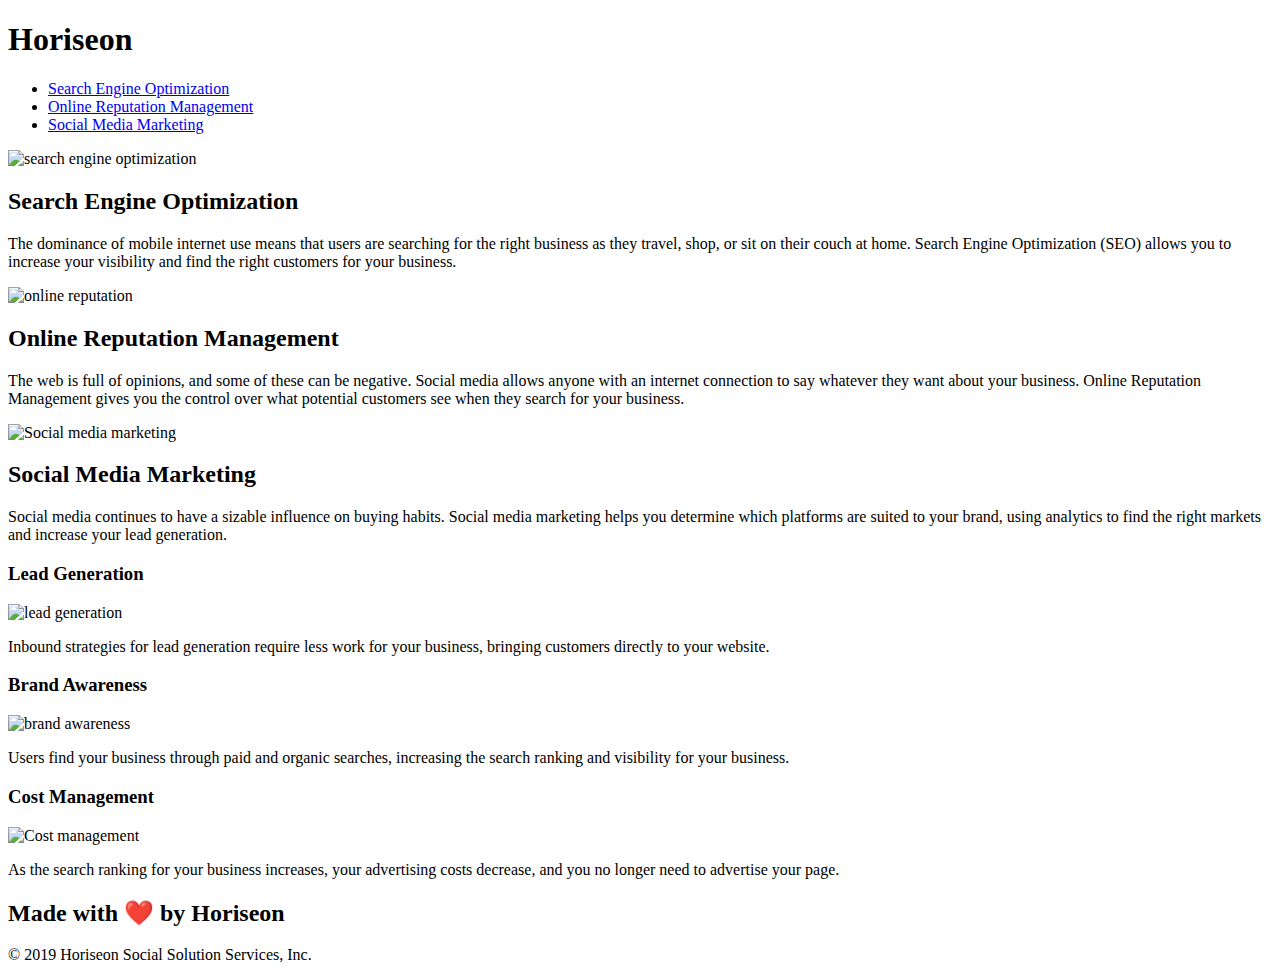
==== assets/index.html @ 7318c01a "last commit" ====
<!DOCTYPE html>
<html lang="en-us">

<head>
    <meta charset="UTF-8" />
    <link rel="stylesheet" href="./assets/css/style.css">
    <title>website</title>
</head>

<body>
    <!--title of the website-->
    <header class="header">
        <h1>Hori<span class="seo  ">seo</span>n</h1>
        <!--Changed div to Navigation bar so the user can be directed correctly-->
        <nav>
            <ul>
                <li>
                    <a href="#search-engine-optimization">Search Engine Optimization</a>
                </li>
                <li>
                    <a href="#online-reputation-management">Online Reputation Management</a>
                </li>
                <li>
                    <a href="#social-media-marketing">Social Media Marketing</a>
                </li>
            </ul>
        </nav>
    </header>
    <!--changed to section because it stands on its own as an example of social media marketing-->
    <section class="hero"></section>
    <!--Changed this div to section and each div contained to articles because this is a section
containing 3 self containing images with associated information relating to the topic-->
    <section class="content">
        <article class="imgs">
            <img src="./assets/images/search-engine-optimization.jpg" class="float-left"
                alt="search engine optimization" />
            <h2>Search Engine Optimization</h2>
            <p>
                The dominance of mobile internet use means that users are searching for the right business as they
                travel, shop, or sit on their couch at home. Search Engine Optimization (SEO) allows you to increase
                your visibility and find the right customers for your business.
            </p>
        </article>
        <article class="imgs">
            <img src="./assets/images/online-reputation-management.jpg" class="float-right" alt="online reputation" />
            <h2>Online Reputation Management</h2>
            <p>
                The web is full of opinions, and some of these can be negative. Social media allows anyone with an
                internet connection to say whatever they want about your business. Online Reputation Management gives
                you the control over what potential customers see when they search for your business.
            </p>
        </article>
        <article class="imgs">
            <img src="./assets/images/social-media-marketing.jpg" class="float-left" alt="Social media marketing" />
            <h2>Social Media Marketing</h2>
            <p>
                Social media continues to have a sizable influence on buying habits. Social media marketing helps you
                determine which platforms are suited to your brand, using analytics to find the right markets and
                increase your lead generation.
            </p>
        </article>
    </section>
    <!--changed this div to aside because we wanted to move this info up and fill out the page and each
div inside to articles because it contains 3 self containing separate topics with associated info-->
    <aside class="benefits">
        <article class="benefit">
            <h3>Lead Generation</h3>
            <img src="./assets/images/lead-generation.png" alt="lead generation" />
            <p>
                Inbound strategies for lead generation require less work for your business, bringing customers directly
                to your website.
            </p>
        </article>
        <article class="benefit">
            <h3>Brand Awareness</h3>
            <img src="./assets/images/brand-awareness.png" alt="brand awareness" />
            <p>
                Users find your business through paid and organic searches, increasing the search ranking and visibility
                for your business.
            </p>
        </article>
        <article class="benefit">
            <h3>Cost Management</h3>
            <img src="./assets/images/cost-management.png" alt="Cost management">
            <p>
                As the search ranking for your business increases, your advertising costs decrease, and you no longer
                need to advertise your page.
            </p>
        </article>
    </aside>
    <!--footer which is info at the bottom of the page which gives credit to who produced the information on this page-->
    <footer class="footer">
        <h2>Made with ❤️️ by Horiseon</h2>
        <p>
            &copy; 2019 Horiseon Social Solution Services, Inc.
        </p>
    </footer>
</body>

</html>
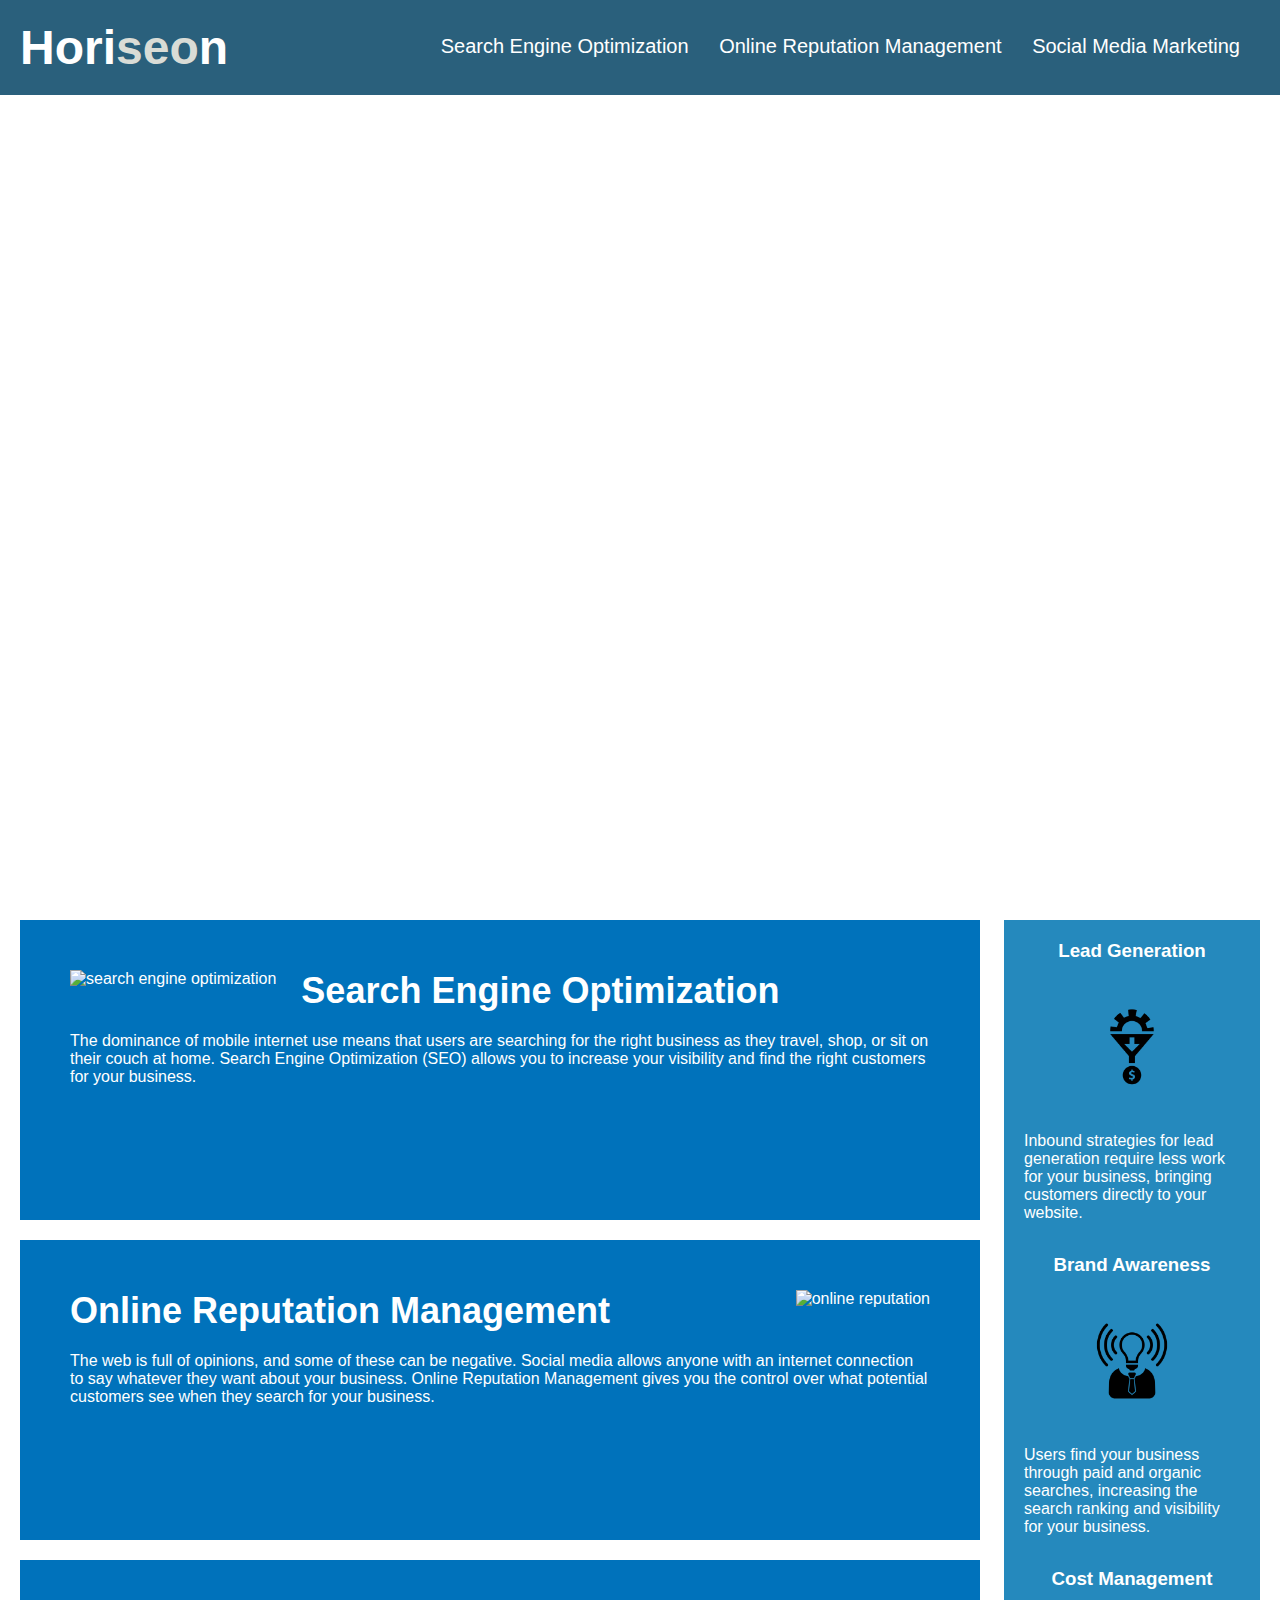
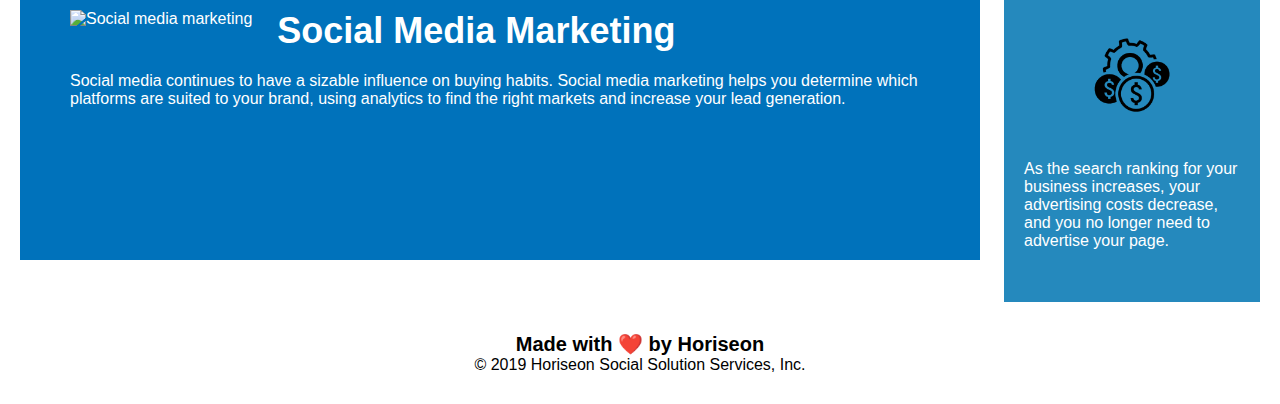
==== commit c5d0ffdb: "final" ====
--- a/assets/index.html
+++ b/assets/index.html
@@ -3,7 +3,7 @@
 
 <head>
     <meta charset="UTF-8" />
-    <link rel="stylesheet" href="./assets/css/style.css">
+    <link rel="stylesheet" href="./css/style.css">
     <title>website</title>
 </head>
 
@@ -31,8 +31,8 @@
     <!--Changed this div to section and each div contained to articles because this is a section
 containing 3 self containing images with associated information relating to the topic-->
     <section class="content">
-        <article class="imgs">
-            <img src="./assets/images/search-engine-optimization.jpg" class="float-left"
+        <article class="imgs" id="search-engine-optimization">
+            <img src="./images/search-engine-optimization.jpg" class="float-left"
                 alt="search engine optimization" />
             <h2>Search Engine Optimization</h2>
             <p>
@@ -41,8 +41,8 @@
                 your visibility and find the right customers for your business.
             </p>
         </article>
-        <article class="imgs">
-            <img src="./assets/images/online-reputation-management.jpg" class="float-right" alt="online reputation" />
+        <article class="imgs" id="online-reputation-management">
+            <img src="./images/online-reputation-management.jpg" class="float-right" alt="online reputation" />
             <h2>Online Reputation Management</h2>
             <p>
                 The web is full of opinions, and some of these can be negative. Social media allows anyone with an
@@ -50,8 +50,8 @@
                 you the control over what potential customers see when they search for your business.
             </p>
         </article>
-        <article class="imgs">
-            <img src="./assets/images/social-media-marketing.jpg" class="float-left" alt="Social media marketing" />
+        <article class="imgs" id="social-media-marketing">
+            <img src="./images/social-media-marketing.jpg" class="float-left" alt="Social media marketing" />
             <h2>Social Media Marketing</h2>
             <p>
                 Social media continues to have a sizable influence on buying habits. Social media marketing helps you
@@ -65,7 +65,7 @@
     <aside class="benefits">
         <article class="benefit">
             <h3>Lead Generation</h3>
-            <img src="./assets/images/lead-generation.png" alt="lead generation" />
+            <img src="./images/lead-generation.png" alt="lead generation" />
             <p>
                 Inbound strategies for lead generation require less work for your business, bringing customers directly
                 to your website.
@@ -73,7 +73,7 @@
         </article>
         <article class="benefit">
             <h3>Brand Awareness</h3>
-            <img src="./assets/images/brand-awareness.png" alt="brand awareness" />
+            <img src="./images/brand-awareness.png" alt="brand awareness" />
             <p>
                 Users find your business through paid and organic searches, increasing the search ranking and visibility
                 for your business.
@@ -81,7 +81,7 @@
         </article>
         <article class="benefit">
             <h3>Cost Management</h3>
-            <img src="./assets/images/cost-management.png" alt="Cost management">
+            <img src="./images/cost-management.png" alt="Cost management">
             <p>
                 As the search ranking for your business increases, your advertising costs decrease, and you no longer
                 need to advertise your page.
--- a/assets/css/style.css
+++ b/assets/css/style.css
@@ -0,0 +1,128 @@
+* {
+    box-sizing: border-box;
+    padding: 0;
+    margin: 0;
+}
+
+.body {
+    background-color: #d9dcd6;
+}
+
+.header {
+    padding: 20px;
+    font-family: 'Trebuchet MS', 'Lucida Sans Unicode', 'Lucida Grande', 'Lucida Sans', Arial, sans-serif;
+    background-color: #2a607c;
+    color: #ffffff;
+}
+
+.header h1 {
+    display: inline-block;
+    font-size: 48px;
+}
+
+.seo {
+    color: #d9dcd6;
+}
+
+.header nav {
+    padding-top: 15px;
+    display: inline-block;
+    margin-right: 20px;
+    float: right; 
+    font-family: 'Gill Sans', 'Gill Sans MT', Calibri, 'Trebuchet MS', sans-serif;
+    font-size: 20px;
+}
+
+.header nav ul li {
+    display: inline-block;
+    margin-left: 25px;
+}
+
+a {
+    color: #ffffff;
+    text-decoration: none;
+}
+
+p {
+    font-size: 16px;
+}
+
+.hero {
+    height: 800px;
+    width: 100%;
+    margin-bottom: 25px;
+    background-image: url("../images/digital-marketing-meeting.jpg");
+    background-size: cover;
+    background-position: center;
+}
+
+.float-left {
+    float: left;
+    margin-right: 25px;
+}
+
+.float-right {
+    float: right;
+    margin-left: 25px;
+}
+
+.content {
+    width: 75%;
+    display: inline-block;
+    margin-left: 20px;
+}
+
+.benefits {
+    margin-right: 20px;
+    padding: 20px;
+    clear: both;
+    float: right;
+    width: 20%;
+    height: 100%;
+    font-family: 'Gill Sans', 'Gill Sans MT', Calibri, 'Trebuchet MS', sans-serif;
+    background-color: #2589bd;
+}
+
+.benefit {
+    margin-bottom: 32px;
+    color: #ffffff;
+}
+
+.benefit h3 {
+    margin-bottom: 10px;
+    text-align: center;
+}
+
+.benefit img {
+    display: block;
+    margin: 10px auto;
+    max-width: 150px;
+}
+
+.imgs {
+    margin-bottom: 20px;
+    padding: 50px;
+    height: 300px;
+    font-family: 'Gill Sans', 'Gill Sans MT', Calibri, 'Trebuchet MS', sans-serif;
+    background-color: #0072bb;
+    color: #ffffff;
+}
+
+.imgs img {
+    max-height: 200px;
+}
+
+.imgs h2 { margin-bottom: 20px;
+    font-size: 36px;
+}
+
+.footer {
+    padding: 30px;
+    clear: both;
+    font-family: 'Trebuchet MS', 'Lucida Sans Unicode', 'Lucida Grande', 'Lucida Sans', Arial, sans-serif;
+    text-align: center;
+}
+
+.footer h2 {
+    font-size: 20px;
+}
